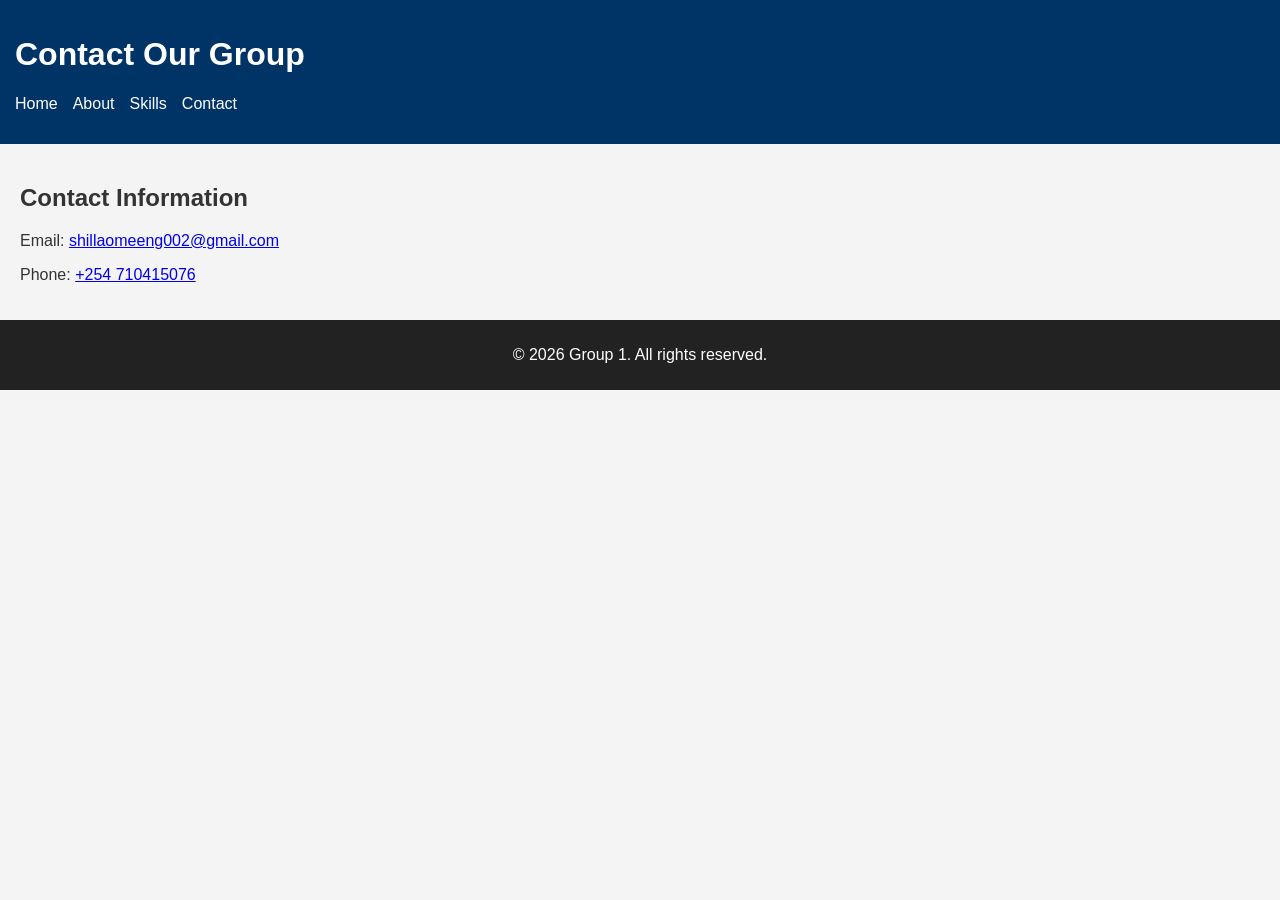
==== contact.html @ e7a156e9 "Add files via upload" ====
<!DOCTYPE html>
<html lang="en">

<head>
    <meta charset="UTF-8">
    <meta name="viewport" content="width=device-width, initial-scale=1.0">
    <title>My Portfolio | Contact</title>
    <link rel="stylesheet" href="styles.css">
</head>

<body>

<header>
    <h1>Contact Our Group</h1>

    <nav>
        <ul>
            <li><a href="homepage.html">Home</a></li>
            <li><a href="about.html">About</a></li>
            <li><a href="skills.html">Skills</a></li>
            <li><a href="contact.html">Contact</a></li>
        </ul>
    </nav>
</header>

<main>
    <section>
        <h2>Contact Information</h2>
        <p>Email: <a href="mailto:shillaomeeng002@gmail.com">shillaomeeng002@gmail.com</a></p>
        <p>Phone: <a href="tel:+254710415076">+254 710415076</a></p>
        <!-- This section displays our contact details -->
    </section>
</main>

<footer>
    <p>&copy; 2026 Group 1. All rights reserved.</p>
</footer>

</body>
</html>
---- styles.css ----
/* Applies general styling to the whole page */
body {
    font-family: Arial, sans-serif; /* Sets the font type */
    margin: 0;
    padding: 0;
    background-color: #f4f4f4; /* Light background color */
    color: #333; /* Text color */
}

/* Styles the header section */
header {
    background-color: #003366; /* Dark blue background */
    color: white;
    padding: 15px;
}

/* Removes bullet points and aligns navigation links */
nav ul {
    list-style: none;
    display: flex;
    gap: 15px;
    padding: 0;
}

/* Styles navigation links */
nav a {
    color: white;
    text-decoration: none;
}

/* Adds space around main content */
main {
    padding: 20px;
}

/* Footer styling */
footer {
    text-align: center;
    background-color: #222;
    color: white;
    padding: 10px;
}

/* Responsive design for small screens */
@media (max-width: 600px) {
    nav ul {
        flex-direction: column;
        /* Navigation switches to vertical layout on small screens */
    }
}
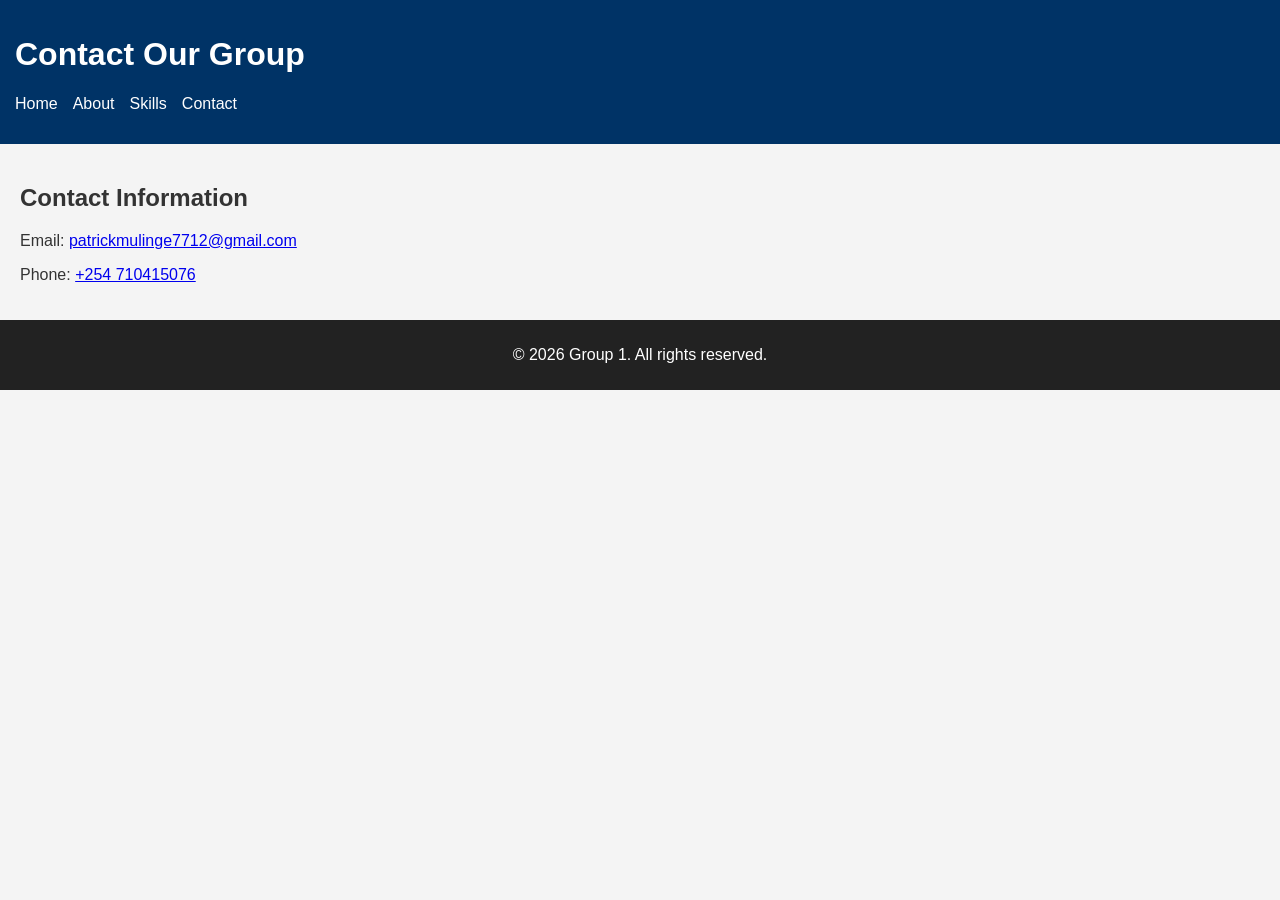
==== commit 4d0fa820: "Update contact.html" ====
--- a/contact.html
+++ b/contact.html
@@ -15,7 +15,7 @@
 
     <nav>
         <ul>
-            <li><a href="homepage.html">Home</a></li>
+            <li><a href="index.html">Home</a></li>
             <li><a href="about.html">About</a></li>
             <li><a href="skills.html">Skills</a></li>
             <li><a href="contact.html">Contact</a></li>
@@ -26,8 +26,8 @@
 <main>
     <section>
         <h2>Contact Information</h2>
-        <p>Email: <a href="mailto:shillaomeeng002@gmail.com">shillaomeeng002@gmail.com</a></p>
-        <p>Phone: <a href="tel:+254710415076">+254 710415076</a></p>
+        <p>Email: <a href="mailto:patrickmulinge7712@gmail.com">patrickmulinge7712@gmail.com</a></p>
+        <p>Phone: <a href="tel:+254743107390">+254 710415076</a></p>
         <!-- This section displays our contact details -->
     </section>
 </main>
@@ -38,3 +38,4 @@
 
 </body>
 </html>
+
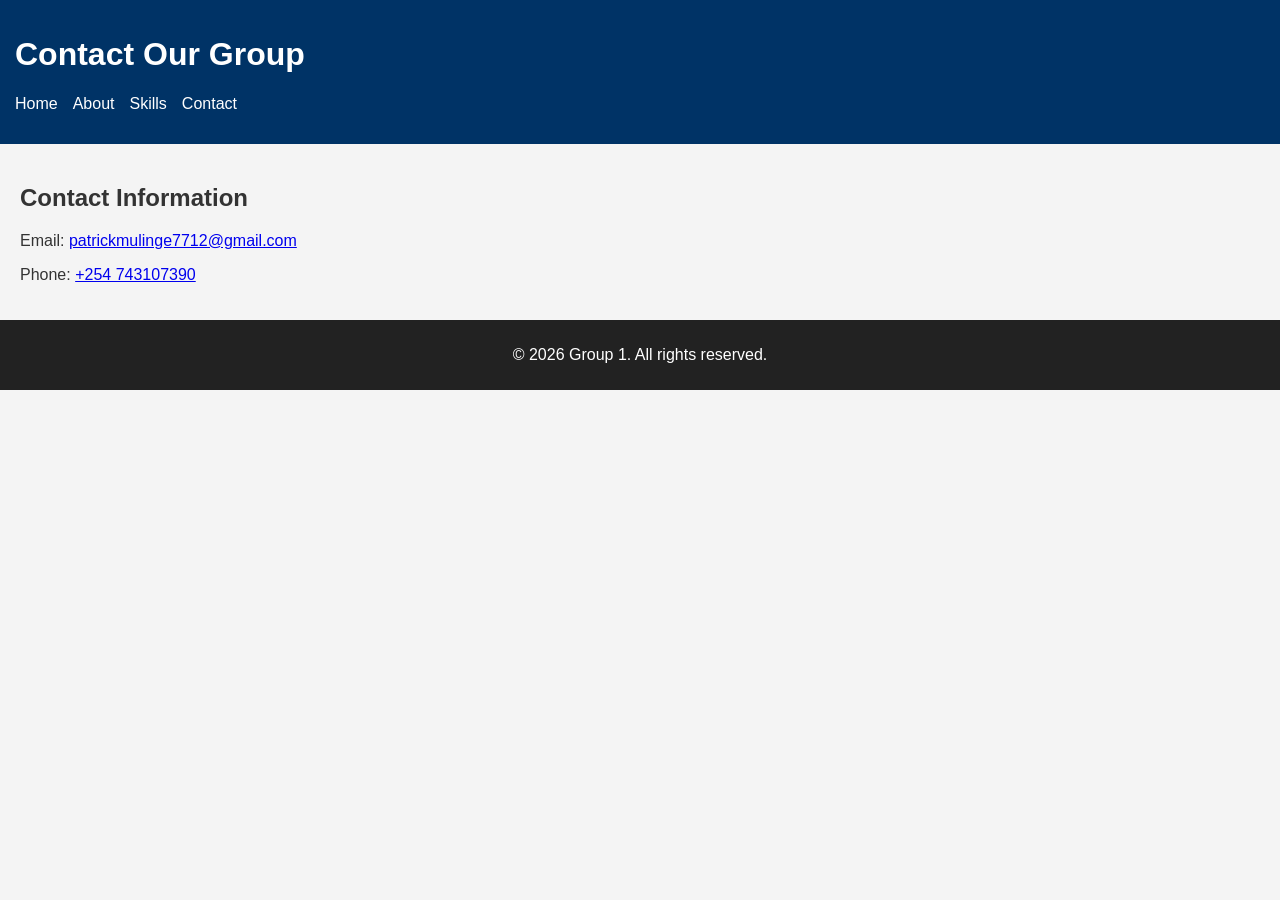
==== commit 3410c66b: "Update contact.html" ====
--- a/contact.html
+++ b/contact.html
@@ -27,7 +27,7 @@
     <section>
         <h2>Contact Information</h2>
         <p>Email: <a href="mailto:patrickmulinge7712@gmail.com">patrickmulinge7712@gmail.com</a></p>
-        <p>Phone: <a href="tel:+254743107390">+254 710415076</a></p>
+        <p>Phone: <a href="tel:+254743107390">+254 743107390</a></p>
         <!-- This section displays our contact details -->
     </section>
 </main>
